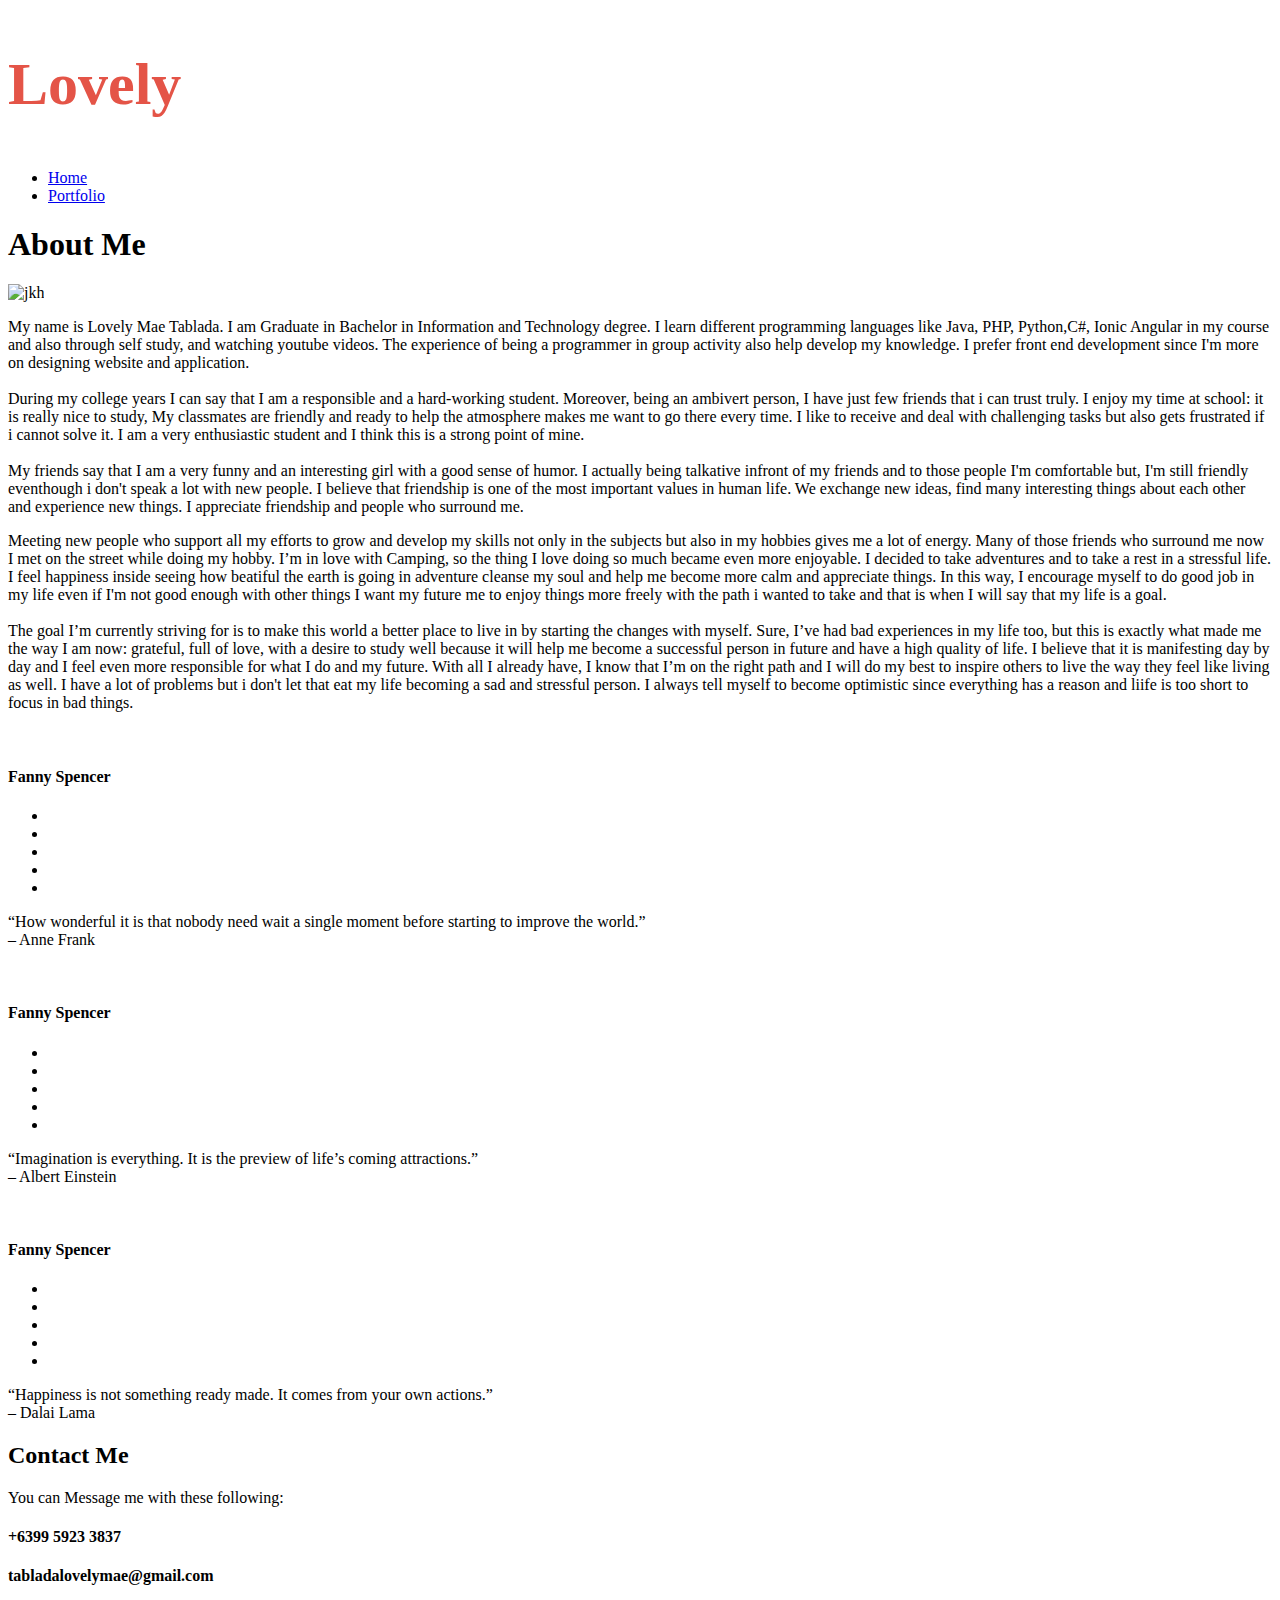
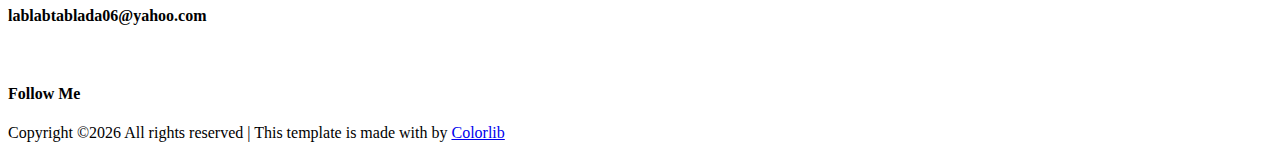
==== about.html @ 7baf6cb9 "update about.html" ====
<!DOCTYPE html>
<html lang="zxx" class="no-js">

<head>
	<!-- Mobile Specific Meta -->
	<meta name="viewport" content="width=device-width, initial-scale=1, shrink-to-fit=no">
	<!-- Favicon-->
	<link rel="shortcut icon" href="img/fav.png">
	<!-- Author Meta -->
	<meta name="author" content="colorlib">
	<!-- Meta Description -->
	<meta name="description" content="">
	<!-- Meta Keyword -->
	<meta name="keywords" content="">
	<!-- meta character set -->
	<meta charset="UTF-8">
	<!-- Site Title -->
	<title>About</title>

	<link href="https://fonts.googleapis.com/css?family=Poppins:100,200,400,300,500,600,700" rel="stylesheet">
	<link href="https://fonts.googleapis.com/css?family=Roboto:300,400,500,600,700,900" rel="stylesheet">
	<!--
			CSS
			============================================= -->
	<link rel="stylesheet" href="css/linearicons.css">
	<link rel="stylesheet" href="css/font-awesome.min.css">
	<link rel="stylesheet" href="css/bootstrap.css">
	<link rel="stylesheet" href="css/magnific-popup.css">
	<link rel="stylesheet" href="css/nice-select.css">
	<link rel="stylesheet" href="css/animate.min.css">
	<link rel="stylesheet" href="css/owl.carousel.css">
	<link rel="stylesheet" href="css/main.css">
</head>

<body>

	<!-- Start Header Area -->
	<header id="header" class="dark">
		<div class="container main-menu">
			<div class="row align-items-center d-flex">
				<div id="logo">
					<h2 style="font-family:Vladimir Script; font-size:60px; color:#e45447;">Lovely</h2>
				</div>
				<nav id="nav-menu-container" class="ml-auto">
					<ul class="nav-menu white">
						<li class=""><a href="index.html">Home</a></li>
						<li><a href="portfolio.html">Portfolio</a></li>
						
					</ul>
				</nav>
			</div>
		</div>
	</header>
	<!-- End Header Area -->

	<!-- start banner Area -->
	<section class="banner-area relative">
		<div class="container">
			<div class="row d-flex align-items-center justify-content-center">
				<div class="about-content col-lg-12">
					<h1 class="text-white">
						About Me
					</h1>
					
				</div>
			</div>
		</div>
	</section>
	<!-- End banner Area -->

	<!-- Start About Area -->
	<section class="about-area section-gap">
		<div class="container">
			<div class="row align-items-center justify-content-between">
				<div class="col-lg-6 about-left">
					<img class="img-fluid" src="img/img2.jpg" alt="jkh">
				</div>
				<div class="col-lg-5 col-md-12 about-right">
					
					<div class="mb-50 wow fadeIn" data-wow-duration=".8s">
						<p>
							My name is Lovely Mae Tablada. I am Graduate in Bachelor in Information and Technology degree. I learn different programming languages like Java, PHP, Python,C#, Ionic Angular in my course and also through self study, and watching youtube videos. The experience of being a programmer in group activity also help develop my knowledge. I prefer front end development since I'm more on designing website and application.
							<br><br>
During my college years I can say that I am a responsible and a hard-working student. Moreover, being an ambivert person, I have just few friends that i can trust truly. I enjoy my time at school: it is really nice to study, My classmates are friendly and ready to help the atmosphere makes me want to go there every time. I like to receive and deal with challenging tasks but also gets frustrated if i cannot solve it. I am a very enthusiastic student and I think this is a strong point of mine.
<br><br>
My friends say that I am a very funny and an interesting girl with a good sense of humor. I actually being talkative infront of my friends and to those people I'm comfortable but, I'm still friendly eventhough i don't speak a lot with new people. I believe that friendship is one of the most important values in human life. We exchange new ideas, find many interesting things about each other and experience new things. I appreciate friendship and people who surround me.
						</p>
						<p>
						Meeting new people who support all my efforts to grow and develop my skills not only in the subjects but also in my hobbies gives me a lot of energy. Many of those friends who surround me now I met on the street while doing my hobby. I’m in love with Camping, so the thing I love doing so much became even more enjoyable. I decided to take adventures and to take a rest in a stressful life. I feel happiness inside seeing how beatiful the earth is going in adventure cleanse my soul and help me become more calm and appreciate things. In this way, I encourage myself to do good job in my life even if I'm not good enough with other things I want my future me to enjoy things more freely with the path i wanted to take and that is when I will say that my life is a goal. 
<br><br>
The goal I’m currently striving for is to make this world a better place to live in by starting the changes with myself. Sure, I’ve had bad experiences in my life too, but this is exactly what made me the way I am now: grateful, full of love, with a desire to study well because it will help me become a successful person in future and have a high quality of life. I believe that it is manifesting day by day and I feel even more responsible for what I do and my future. With all I already have, I know that I’m on the right path and I will do my best to inspire others to live the way they feel like living as well. I have a lot of problems but i don't let that eat my life becoming a sad and stressful person. I always tell myself to become optimistic since everything has a reason and liife is too short to focus in bad things. 
						</p>
					</div>
					
				</div>
			</div>
		</div>
	</section>
	<!-- End About Area -->


	<!-- Start Testimonials Area -->
	<section class="testimonials_area section-gap">
		<div class="container">
			<div class="testi_slider owl-carousel">
				<div class="item">
					<div class="testi_item">
						<img src="img/quote.png" alt="">
						<h4>Fanny Spencer</h4>
						<ul class="list">
							<li><a href="#"><i class="fa fa-star"></i></a></li>
							<li><a href="#"><i class="fa fa-star"></i></a></li>
							<li><a href="#"><i class="fa fa-star"></i></a></li>
							<li><a href="#"><i class="fa fa-star"></i></a></li>
							<li><a href="#"><i class="fa fa-star"></i></a></li>
						</ul>
									<div class="wow fadeIn" data-wow-duration="1s">
							<p>
								“How wonderful it is that nobody need wait a single moment before starting to improve the world.”
									<br>
									– Anne Frank
							</p>
						</div>
					</div>
				</div>
				<div class="item">
					<div class="testi_item">
						<img src="img/quote.png" alt="">
						<h4>Fanny Spencer</h4>
						<ul class="list">
							<li><a href="#"><i class="fa fa-star"></i></a></li>
							<li><a href="#"><i class="fa fa-star"></i></a></li>
							<li><a href="#"><i class="fa fa-star"></i></a></li>
							<li><a href="#"><i class="fa fa-star"></i></a></li>
							<li><a href="#"><i class="fa fa-star"></i></a></li>
						</ul>
						<div class="wow fadeIn" data-wow-duration="1s">
							<p>
								“Imagination is everything. It is the preview of life’s coming attractions.”
									<br>
								– Albert Einstein
							</p>
						</div>
					</div>
				</div>
				<div class="item">
					<div class="testi_item">
						<img src="img/quote.png" alt="">
						<h4>Fanny Spencer</h4>
						<ul class="list">
							<li><a href="#"><i class="fa fa-star"></i></a></li>
							<li><a href="#"><i class="fa fa-star"></i></a></li>
							<li><a href="#"><i class="fa fa-star"></i></a></li>
							<li><a href="#"><i class="fa fa-star"></i></a></li>
							<li><a href="#"><i class="fa fa-star"></i></a></li>
						</ul>
						<div class="wow fadeIn" data-wow-duration="1s">
							<p>
								“Happiness is not something ready made. It comes from your own actions.”
									<br>
									– Dalai Lama
							</p>
						</div>
					</div>
				</div>
			</div>
		</div>
	</section>
	<!-- End Testimonials Area -->

	<!-- Start Contact Area -->
	<section class="contact-area section-gap">
		<div class="container">
			<div class="row">
				<div class="col-lg-12">
					<div class="contact-title">
						<h2>Contact Me</h2>
						<p>You can Message me with these following:</p>
					</div>
				</div>
			</div>

			<div class="row mt-80">
				<div class="col-lg-4 col-md-4">
					<div class="contact-box">
						<h4>+6399 5923 3837</h4>
					</div>
				</div>
				<div class="col-lg-4 col-md-4">
					<div class="contact-box">
						<h4>tabladalovelymae@gmail.com</h4>
					</div>
				</div>
				<div class="col-lg-4 col-md-4">
					<div class="contact-box">
						<h4>lablabtablada06@yahoo.com</h4>
					</div>
				</div>
			</div>
		</div>
	</section>
	<!-- End Contact Area -->

	<!-- start footer Area -->
	<footer class="footer-area">
		<div class="container">
			<div class="row justify-content-center">
				<div class="col-lg-12">
					<div class="footer-top flex-column">
						<div class="footer-logo">
							<a href="#">
								<img src="img/logo.png" alt="">
							</a>
							<h4>Follow Me</h4>
						</div>
						<div class="footer-social">
							<a href="#"><i class="fa fa-facebook"></i></a>
							<a href="#"><i class="fa fa-twitter"></i></a>
							<a href="#"><i class="fa fa-dribbble"></i></a>
							<a href="#"><i class="fa fa-behance"></i></a>
						</div>
					</div>
				</div>
			</div>
			<div class="row footer-bottom justify-content-center">
				<p class="col-lg-8 col-sm-12 footer-text">
					<!-- Link back to Colorlib can't be removed. Template is licensed under CC BY 3.0. -->
Copyright &copy;<script>document.write(new Date().getFullYear());</script> All rights reserved | This template is made with <i class="fa fa-heart-o" aria-hidden="true"></i> by <a href="https://colorlib.com" target="_blank">Colorlib</a>
<!-- Link back to Colorlib can't be removed. Template is licensed under CC BY 3.0. --></p>
			</div>
		</div>
	</footer>
	<!-- End footer Area -->

	<!-- ####################### Start Scroll to Top Area ####################### -->
	<div id="back-top">
		<a title="Go to Top" href="#">
			<i class="lnr lnr-arrow-up"></i>
		</a>
	</div>
	<!-- ####################### End Scroll to Top Area ####################### -->

	<script src="js/vendor/jquery-2.2.4.min.js"></script>
	<script src="https://cdnjs.cloudflare.com/ajax/libs/popper.js/1.12.9/umd/popper.min.js" integrity="sha384-ApNbgh9B+Y1QKtv3Rn7W3mgPxhU9K/ScQsAP7hUibX39j7fakFPskvXusvfa0b4Q"
	 crossorigin="anonymous"></script>
	<script src="js/vendor/bootstrap.min.js"></script>
	<script type="text/javascript" src="https://maps.googleapis.com/maps/api/js?key=AIzaSyBhOdIF3Y9382fqJYt5I_sswSrEw5eihAA"></script>
	<script src="js/easing.min.js"></script>
	<script src="js/hoverIntent.js"></script>
	<script src="js/superfish.min.js"></script>
	<script src="js/mn-accordion.js"></script>
	<script src="js/jquery.ajaxchimp.min.js"></script>
	<script src="js/jquery.magnific-popup.min.js"></script>
	<script src="js/owl.carousel.min.js"></script>
	<script src="js/jquery.nice-select.min.js"></script>
	<script src="js/isotope.pkgd.min.js"></script>
	<script src="js/jquery.circlechart.js"></script>
	<script src="js/mail-script.js"></script>
	<script src="js/wow.min.js"></script>
	<script src="js/main.js"></script>
</body>

</html>
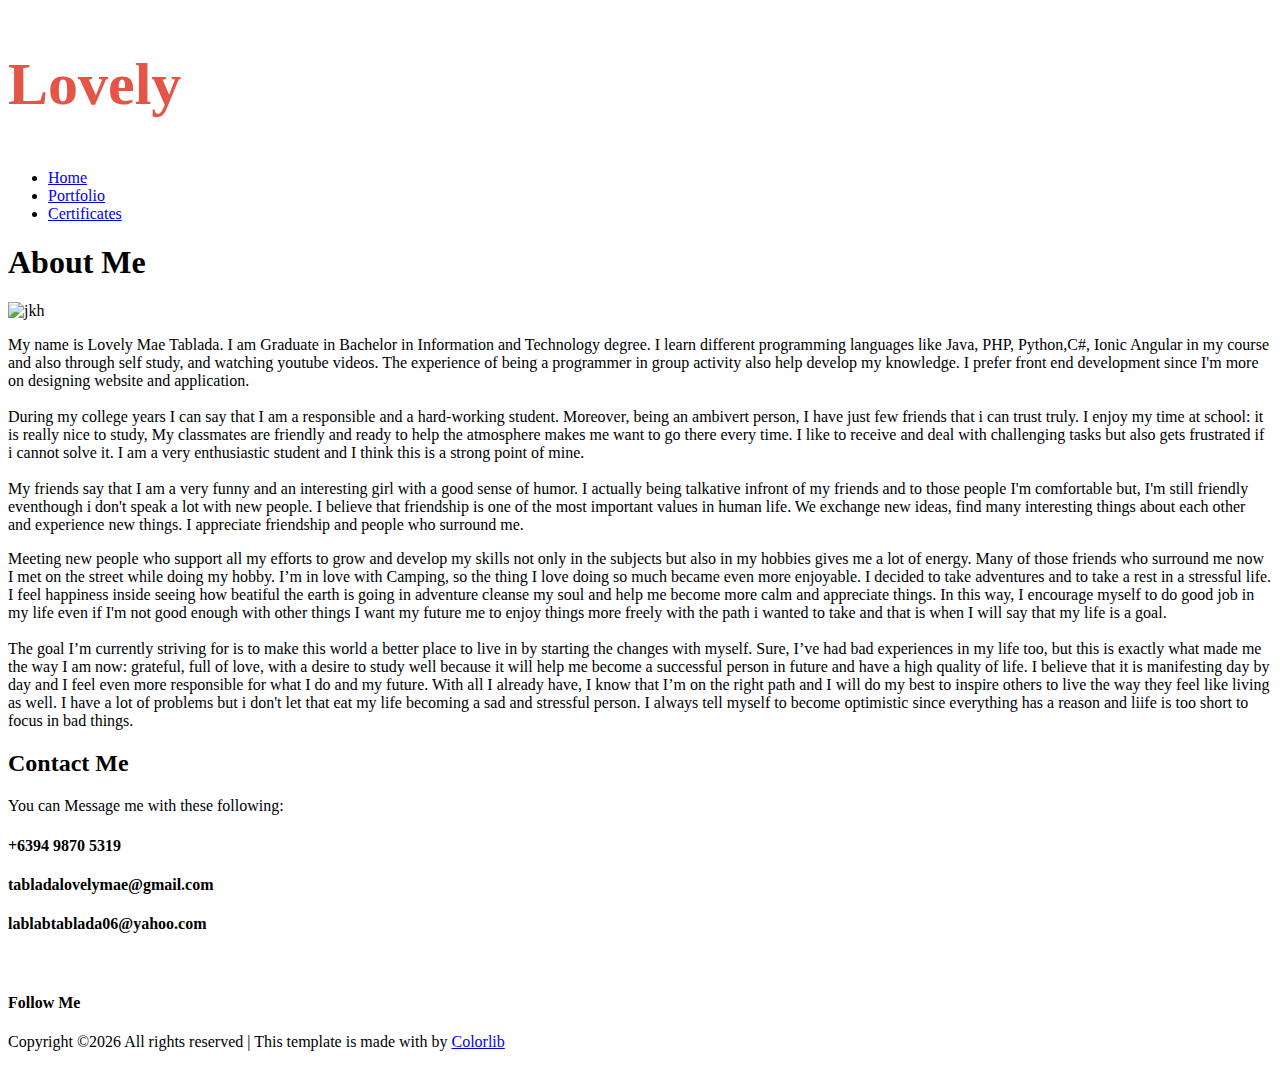
==== commit 58810c25: "update footer" ====
--- a/about.html
+++ b/about.html
@@ -45,6 +45,7 @@
 					<ul class="nav-menu white">
 						<li class=""><a href="index.html">Home</a></li>
 						<li><a href="portfolio.html">Portfolio</a></li>
+						<li><a href="certificate.html">Certificates</a></li>	
 						
 					</ul>
 				</nav>
@@ -99,75 +100,6 @@
 	<!-- End About Area -->
 
 
-	<!-- Start Testimonials Area -->
-	<section class="testimonials_area section-gap">
-		<div class="container">
-			<div class="testi_slider owl-carousel">
-				<div class="item">
-					<div class="testi_item">
-						<img src="img/quote.png" alt="">
-						<h4>Fanny Spencer</h4>
-						<ul class="list">
-							<li><a href="#"><i class="fa fa-star"></i></a></li>
-							<li><a href="#"><i class="fa fa-star"></i></a></li>
-							<li><a href="#"><i class="fa fa-star"></i></a></li>
-							<li><a href="#"><i class="fa fa-star"></i></a></li>
-							<li><a href="#"><i class="fa fa-star"></i></a></li>
-						</ul>
-									<div class="wow fadeIn" data-wow-duration="1s">
-							<p>
-								“How wonderful it is that nobody need wait a single moment before starting to improve the world.”
-									<br>
-									– Anne Frank
-							</p>
-						</div>
-					</div>
-				</div>
-				<div class="item">
-					<div class="testi_item">
-						<img src="img/quote.png" alt="">
-						<h4>Fanny Spencer</h4>
-						<ul class="list">
-							<li><a href="#"><i class="fa fa-star"></i></a></li>
-							<li><a href="#"><i class="fa fa-star"></i></a></li>
-							<li><a href="#"><i class="fa fa-star"></i></a></li>
-							<li><a href="#"><i class="fa fa-star"></i></a></li>
-							<li><a href="#"><i class="fa fa-star"></i></a></li>
-						</ul>
-						<div class="wow fadeIn" data-wow-duration="1s">
-							<p>
-								“Imagination is everything. It is the preview of life’s coming attractions.”
-									<br>
-								– Albert Einstein
-							</p>
-						</div>
-					</div>
-				</div>
-				<div class="item">
-					<div class="testi_item">
-						<img src="img/quote.png" alt="">
-						<h4>Fanny Spencer</h4>
-						<ul class="list">
-							<li><a href="#"><i class="fa fa-star"></i></a></li>
-							<li><a href="#"><i class="fa fa-star"></i></a></li>
-							<li><a href="#"><i class="fa fa-star"></i></a></li>
-							<li><a href="#"><i class="fa fa-star"></i></a></li>
-							<li><a href="#"><i class="fa fa-star"></i></a></li>
-						</ul>
-						<div class="wow fadeIn" data-wow-duration="1s">
-							<p>
-								“Happiness is not something ready made. It comes from your own actions.”
-									<br>
-									– Dalai Lama
-							</p>
-						</div>
-					</div>
-				</div>
-			</div>
-		</div>
-	</section>
-	<!-- End Testimonials Area -->
-
 	<!-- Start Contact Area -->
 	<section class="contact-area section-gap">
 		<div class="container">
@@ -183,7 +115,7 @@
 			<div class="row mt-80">
 				<div class="col-lg-4 col-md-4">
 					<div class="contact-box">
-						<h4>+6399 5923 3837</h4>
+						<h4>+6394 9870 5319</h4>
 					</div>
 				</div>
 				<div class="col-lg-4 col-md-4">
@@ -214,10 +146,10 @@
 							<h4>Follow Me</h4>
 						</div>
 						<div class="footer-social">
-							<a href="#"><i class="fa fa-facebook"></i></a>
+							<a href="https://www.facebook.com/lovelymaetablada/"><i class="fa fa-facebook"></i></a>
 							<a href="#"><i class="fa fa-twitter"></i></a>
-							<a href="#"><i class="fa fa-dribbble"></i></a>
-							<a href="#"><i class="fa fa-behance"></i></a>
+							<a href="https://www.linkedin.com/in/lovely-mae-tablada-301301210/"><i class="fa fa-linkedin"></i></a>
+							<a href="https://github.com/bokyot"><i class="fa fa-github"></i></a>
 						</div>
 					</div>
 				</div>
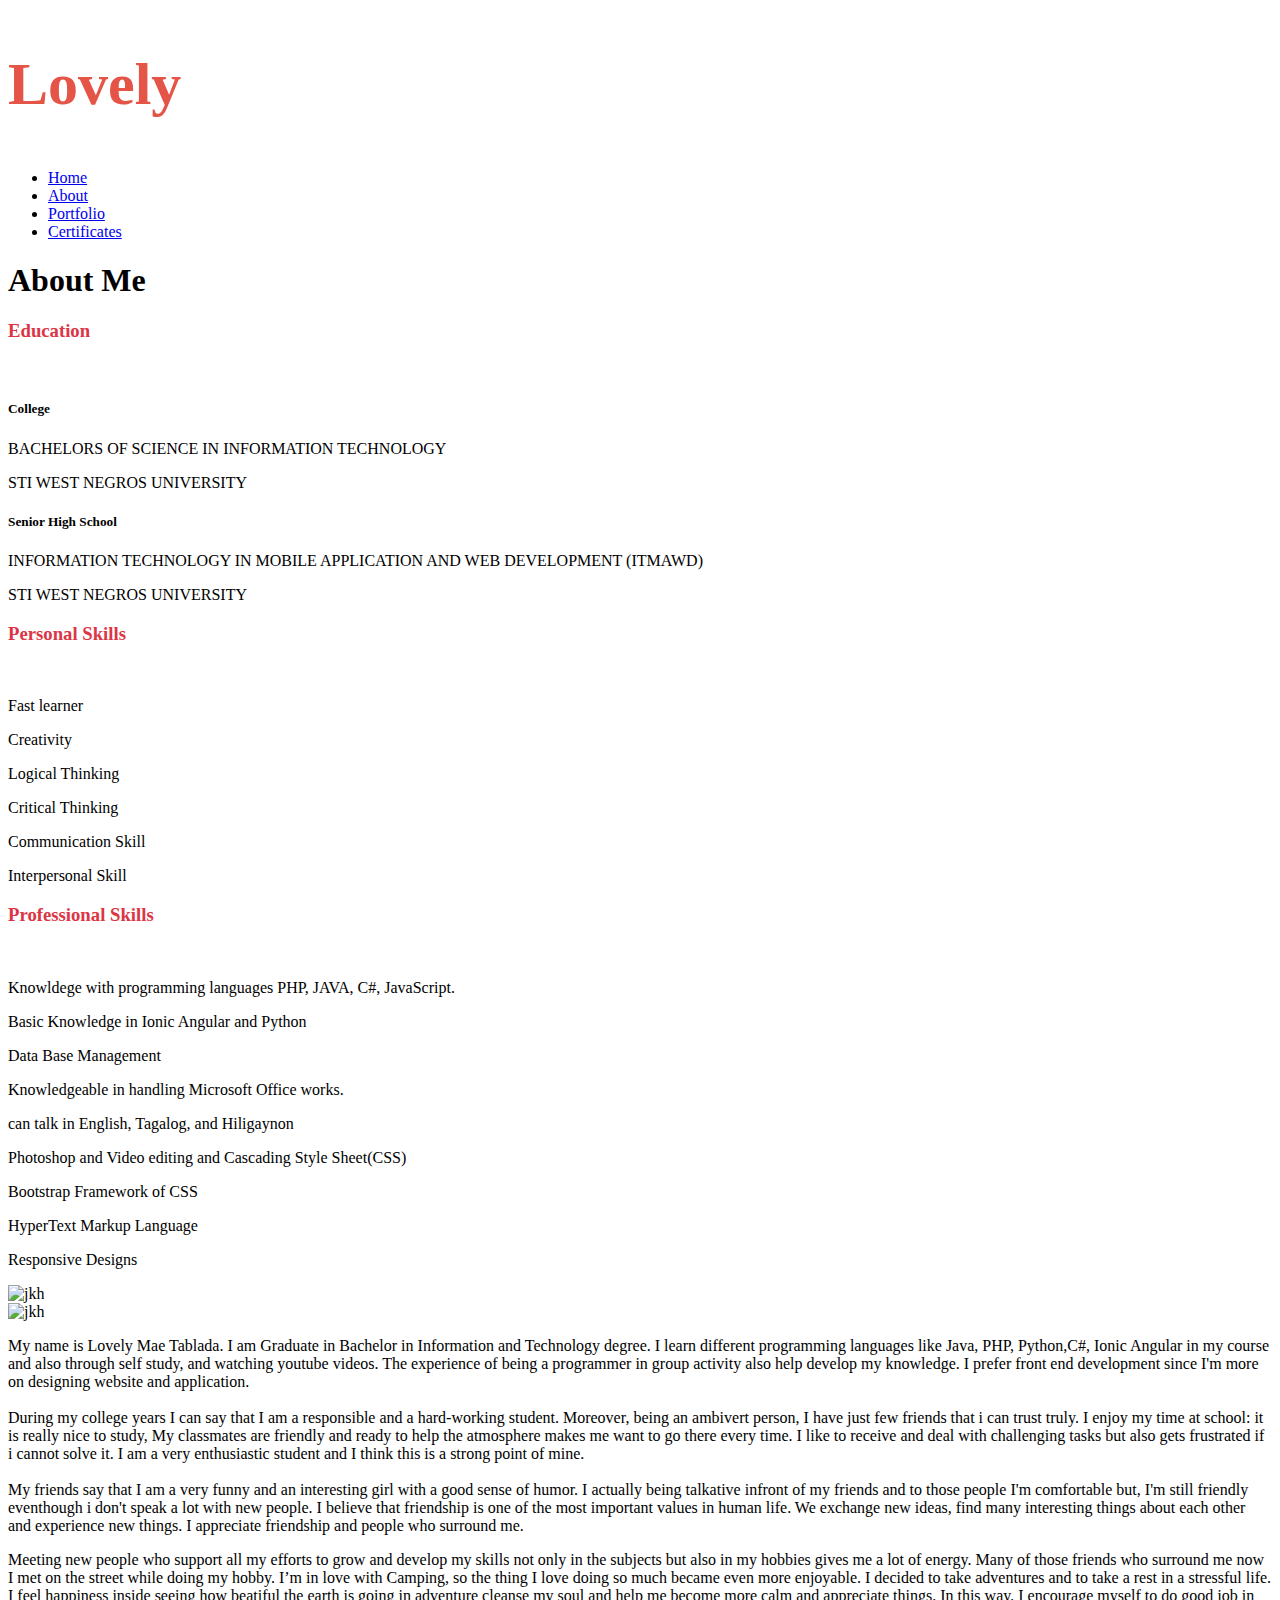
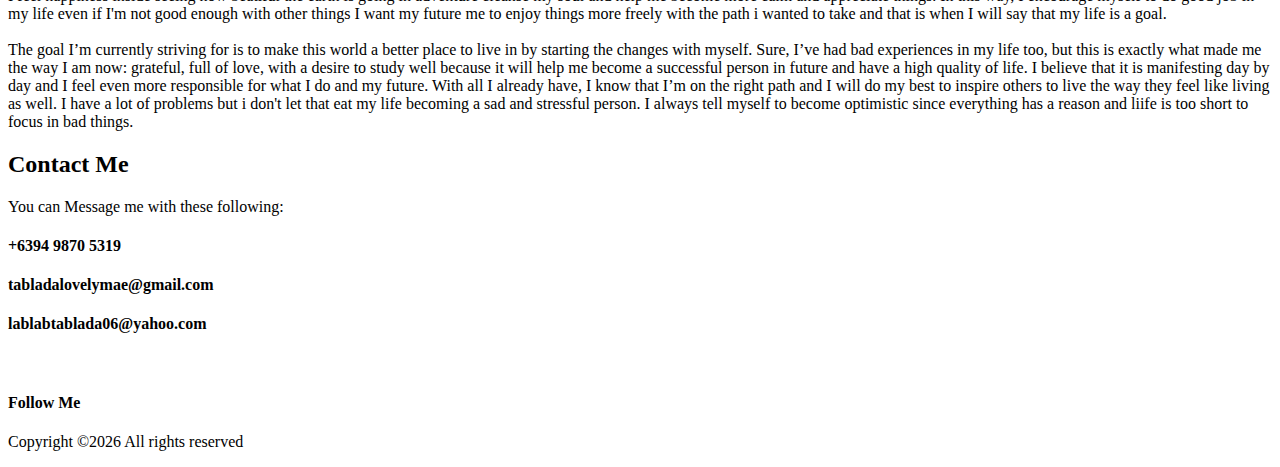
==== commit 6eb59965: "change title" ====
--- a/about.html
+++ b/about.html
@@ -15,7 +15,7 @@
 	<!-- meta character set -->
 	<meta charset="UTF-8">
 	<!-- Site Title -->
-	<title>About</title>
+	<title>Lovely Mae Tablada</title>
 
 	<link href="https://fonts.googleapis.com/css?family=Poppins:100,200,400,300,500,600,700" rel="stylesheet">
 	<link href="https://fonts.googleapis.com/css?family=Roboto:300,400,500,600,700,900" rel="stylesheet">
@@ -30,6 +30,8 @@
 	<link rel="stylesheet" href="css/animate.min.css">
 	<link rel="stylesheet" href="css/owl.carousel.css">
 	<link rel="stylesheet" href="css/main.css">
+
+
 </head>
 
 <body>
@@ -43,9 +45,10 @@
 				</div>
 				<nav id="nav-menu-container" class="ml-auto">
 					<ul class="nav-menu white">
-						<li class=""><a href="index.html">Home</a></li>
+						<li><a href="index.html">Home</a></li>
+						<li><a class="active" href="about.html">About</a></li>
 						<li><a href="portfolio.html">Portfolio</a></li>
-						<li><a href="certificate.html">Certificates</a></li>	
+						<li><a href="certificate.html">Certificates</a></li>
 						
 					</ul>
 				</nav>
@@ -57,7 +60,7 @@
 	<!-- start banner Area -->
 	<section class="banner-area relative">
 		<div class="container">
-			<div class="row d-flex align-items-center justify-content-center">
+			<div class="row align-items-center justify-content-center">
 				<div class="about-content col-lg-12">
 					<h1 class="text-white">
 						About Me
@@ -69,12 +72,71 @@
 	</section>
 	<!-- End banner Area -->
 
+	<!-- Start Resume Area -->
+	<section class="work-area section-gap-top section-gap-bottom-90" id="work">
+		<div class="container">
+			<div class="row">
+			
+				<div class="col-md-4">
+					
+						<h3 style="color:#dc3545;">Education</h3>
+						<br>
+						<h5 >College</h5>
+						<p>BACHELORS OF SCIENCE IN INFORMATION TECHNOLOGY</p>
+						<p>STI WEST NEGROS UNIVERSITY</p>
+
+
+						<h5>Senior High School</h5>
+						<p>INFORMATION TECHNOLOGY IN MOBILE APPLICATION
+						AND WEB DEVELOPMENT (ITMAWD)</p>
+						<p>STI WEST NEGROS UNIVERSITY</p>
+			
+				</div>
+
+
+				<div class="col-md-3">
+
+					<h3 style="color:#dc3545;">Personal Skills</h3>
+					<br>
+					<p>Fast learner</p>
+					<p>Creativity</p>
+					<p>Logical Thinking</p>
+					<p>Critical Thinking</p>
+					<p>Communication Skill</p>
+					<p>Interpersonal Skill</p>
+		
+				</div>
+
+				<div class="col-md-5">
+
+					<h3 style="color:#dc3545;">Professional Skills</h3>
+					<br>
+					<p>Knowldege with programming languages PHP, JAVA, C#, JavaScript.</p>
+					<p>Basic Knowledge in Ionic Angular and Python</p>
+					<p>Data Base Management</p>
+					<p>Knowledgeable in handling Microsoft Office works.</p>
+					<p>can talk in English, Tagalog, and Hiligaynon</p>
+					<p>Photoshop and Video editing and Cascading Style Sheet(CSS)</p>
+					<p>Bootstrap Framework of CSS</p>
+					<p>HyperText Markup Language</p>
+					<p>Responsive Designs</p>
+		
+				</div>
+
+
+			</div>
+		</div>
+	</section>
+	<!-- End Resume Area -->
+
 	<!-- Start About Area -->
 	<section class="about-area section-gap">
 		<div class="container">
 			<div class="row align-items-center justify-content-between">
 				<div class="col-lg-6 about-left">
 					<img class="img-fluid" src="img/img2.jpg" alt="jkh">
+					<br>
+					<img class="img-fluid" src="img/img1.jpg" alt="jkh">
 				</div>
 				<div class="col-lg-5 col-md-12 about-right">
 					
@@ -100,6 +162,8 @@
 	<!-- End About Area -->
 
 
+
+	
 	<!-- Start Contact Area -->
 	<section class="contact-area section-gap">
 		<div class="container">
@@ -132,6 +196,7 @@
 		</div>
 	</section>
 	<!-- End Contact Area -->
+
 
 	<!-- start footer Area -->
 	<footer class="footer-area">
@@ -157,7 +222,7 @@
 			<div class="row footer-bottom justify-content-center">
 				<p class="col-lg-8 col-sm-12 footer-text">
 					<!-- Link back to Colorlib can't be removed. Template is licensed under CC BY 3.0. -->
-Copyright &copy;<script>document.write(new Date().getFullYear());</script> All rights reserved | This template is made with <i class="fa fa-heart-o" aria-hidden="true"></i> by <a href="https://colorlib.com" target="_blank">Colorlib</a>
+Copyright &copy;<script>document.write(new Date().getFullYear());</script> All rights reserved <i class="fa fa-heart-o" aria-hidden="true"></i>
 <!-- Link back to Colorlib can't be removed. Template is licensed under CC BY 3.0. --></p>
 			</div>
 		</div>
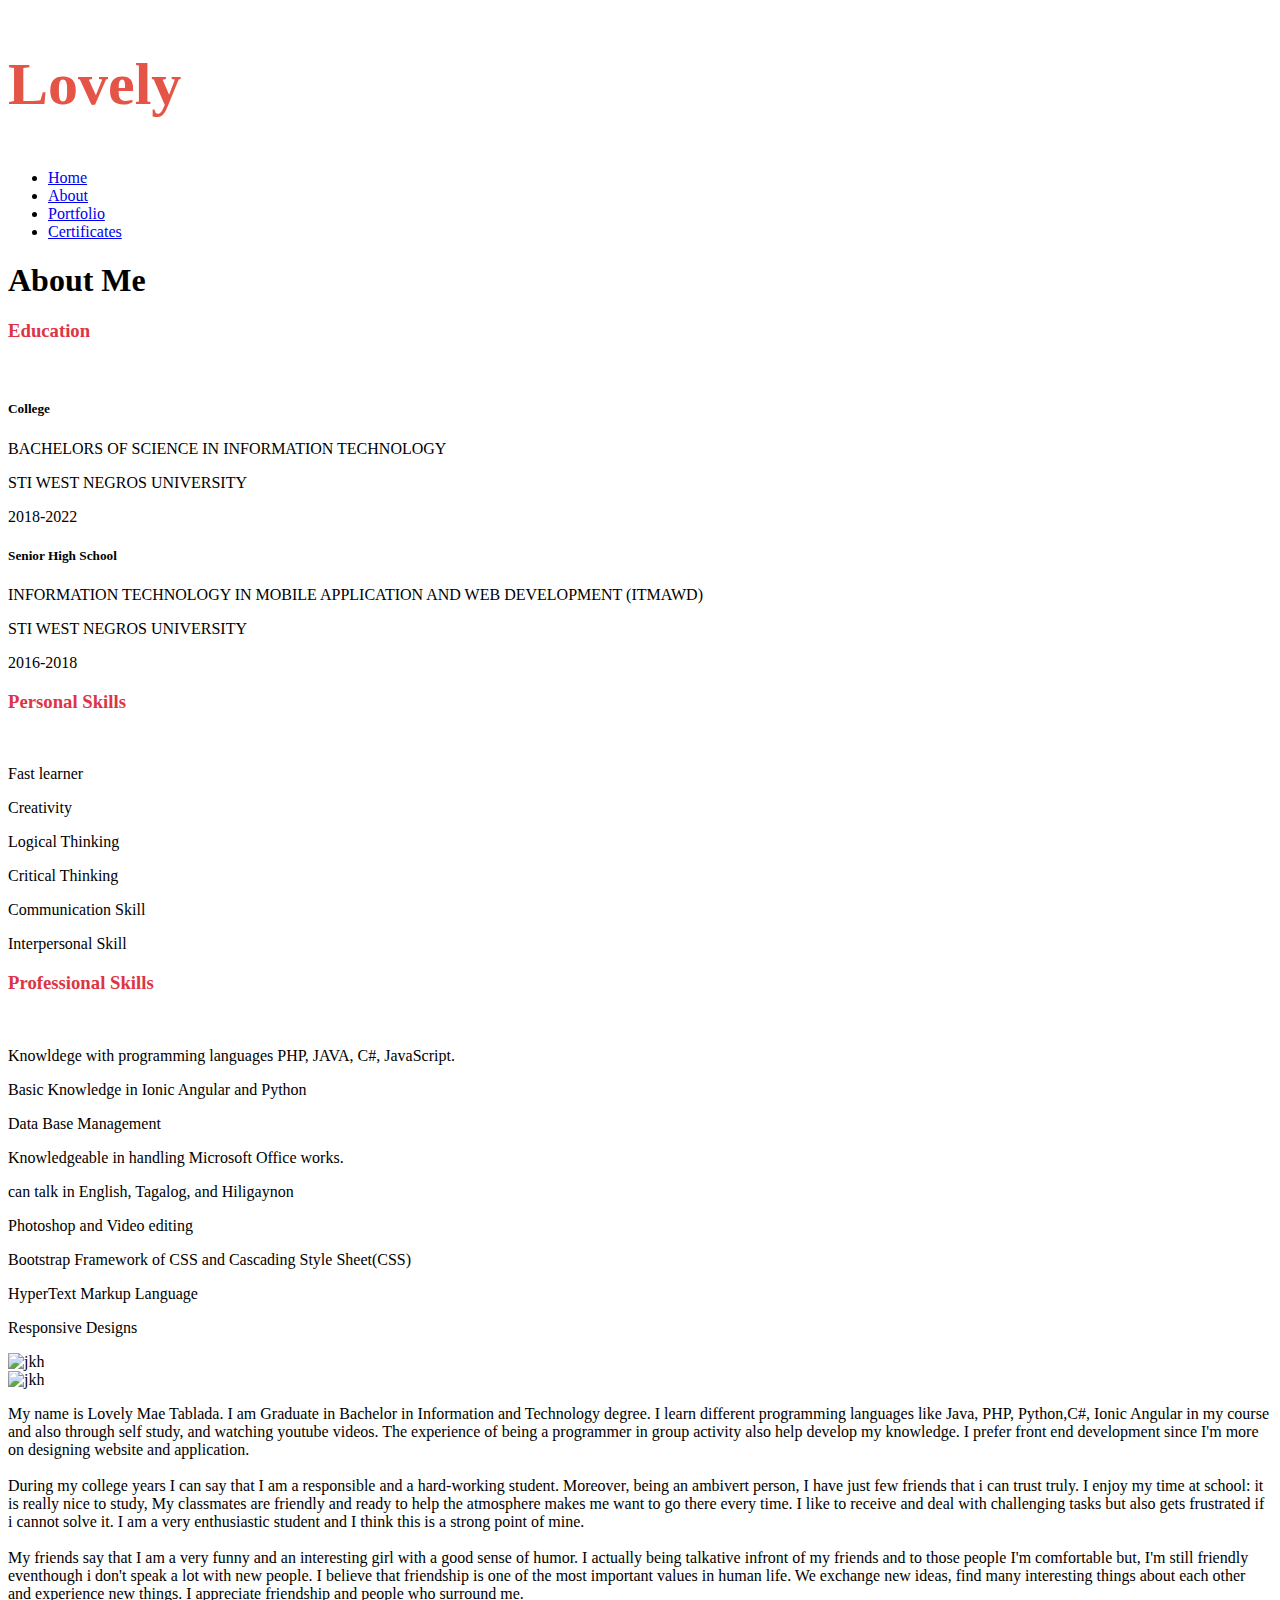
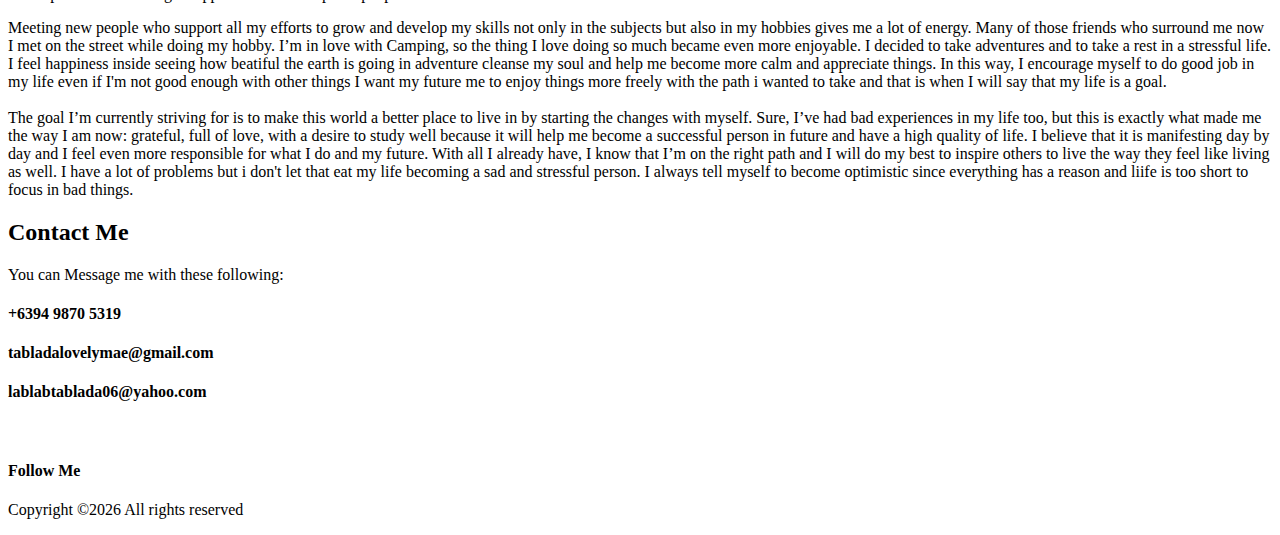
==== commit 4b85d6ef: "Update about.html" ====
--- a/about.html
+++ b/about.html
@@ -5,7 +5,7 @@
 	<!-- Mobile Specific Meta -->
 	<meta name="viewport" content="width=device-width, initial-scale=1, shrink-to-fit=no">
 	<!-- Favicon-->
-	<link rel="shortcut icon" href="img/fav.png">
+	<link rel="shortcut icon" href="img/logo.png">
 	<!-- Author Meta -->
 	<meta name="author" content="colorlib">
 	<!-- Meta Description -->
@@ -83,13 +83,13 @@
 						<br>
 						<h5 >College</h5>
 						<p>BACHELORS OF SCIENCE IN INFORMATION TECHNOLOGY</p>
-						<p>STI WEST NEGROS UNIVERSITY</p>
+						<p>STI WEST NEGROS UNIVERSITY</p><p>2018-2022</p>
 
 
 						<h5>Senior High School</h5>
 						<p>INFORMATION TECHNOLOGY IN MOBILE APPLICATION
 						AND WEB DEVELOPMENT (ITMAWD)</p>
-						<p>STI WEST NEGROS UNIVERSITY</p>
+						<p>STI WEST NEGROS UNIVERSITY</p><p>2016-2018</p>
 			
 				</div>
 
@@ -116,8 +116,8 @@
 					<p>Data Base Management</p>
 					<p>Knowledgeable in handling Microsoft Office works.</p>
 					<p>can talk in English, Tagalog, and Hiligaynon</p>
-					<p>Photoshop and Video editing and Cascading Style Sheet(CSS)</p>
-					<p>Bootstrap Framework of CSS</p>
+					<p>Photoshop and Video editing</p>
+					<p>Bootstrap Framework of CSS and Cascading Style Sheet(CSS)</p>
 					<p>HyperText Markup Language</p>
 					<p>Responsive Designs</p>
 		
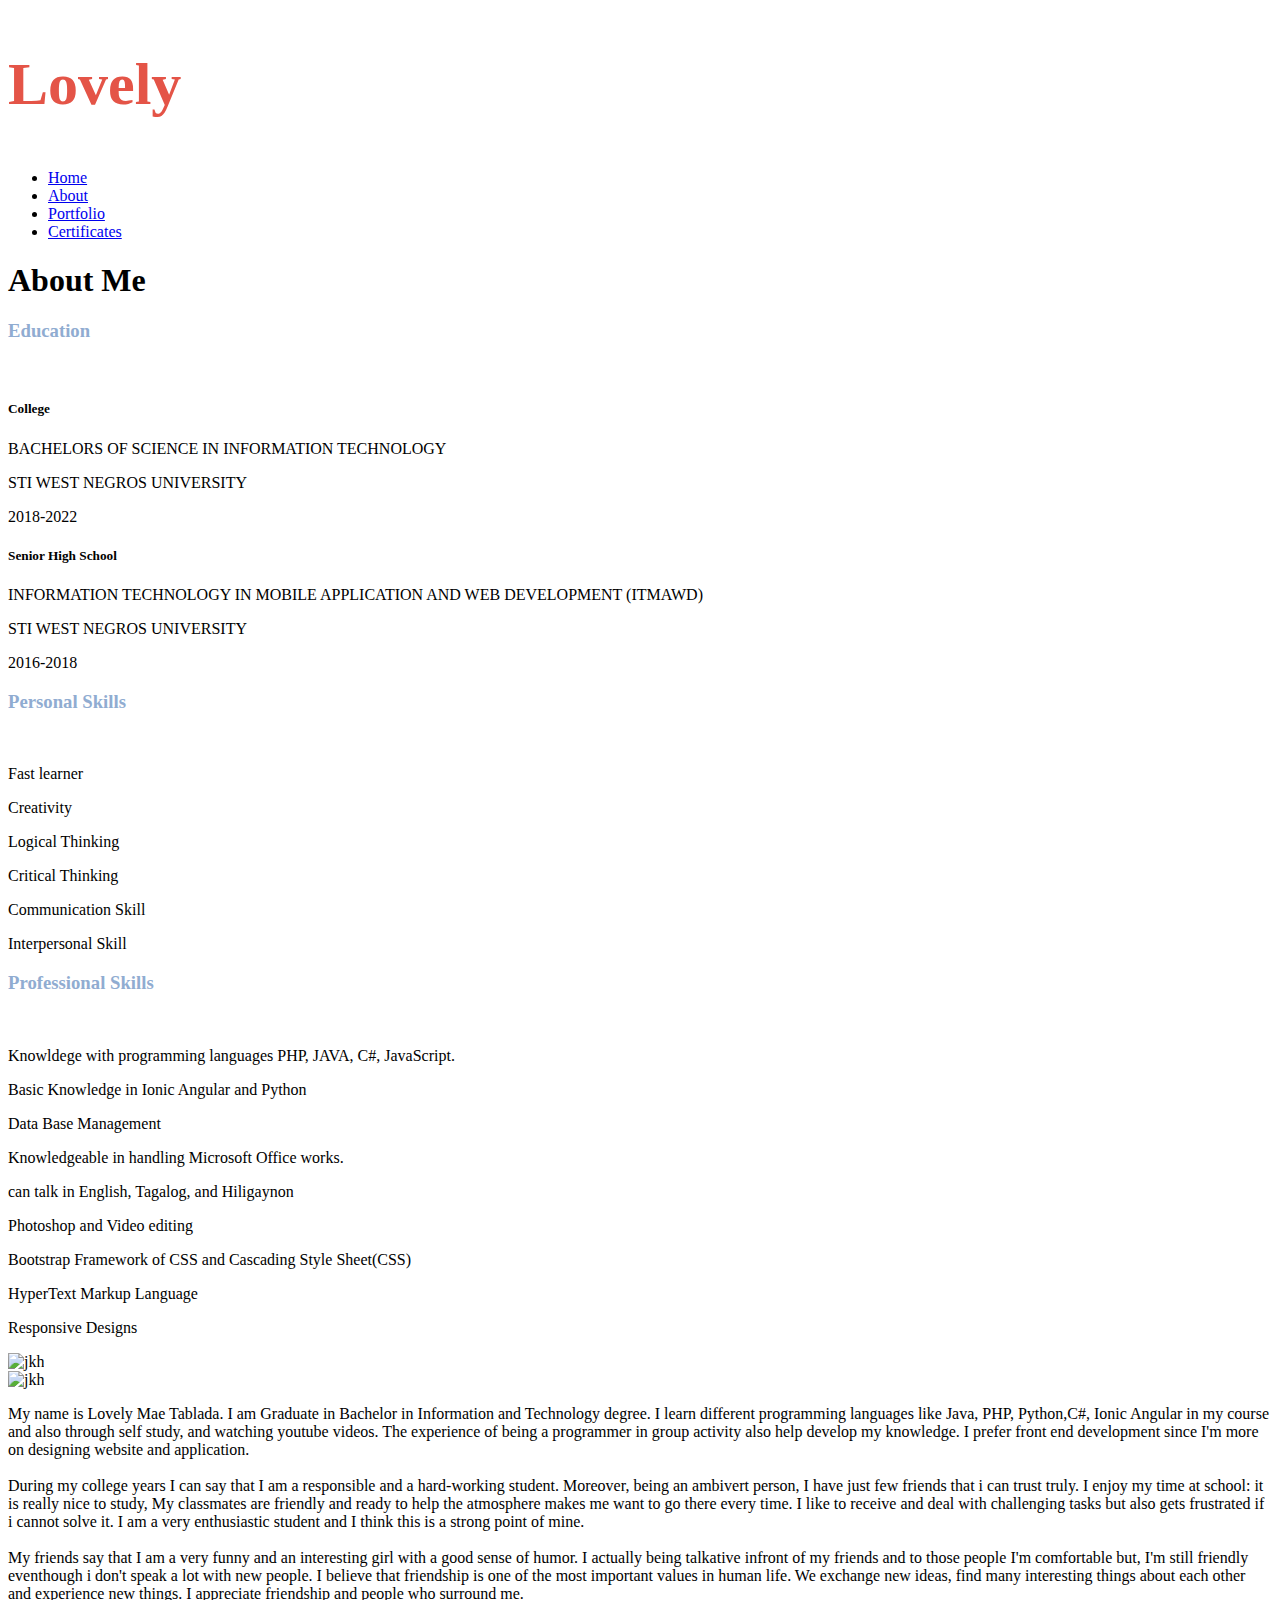
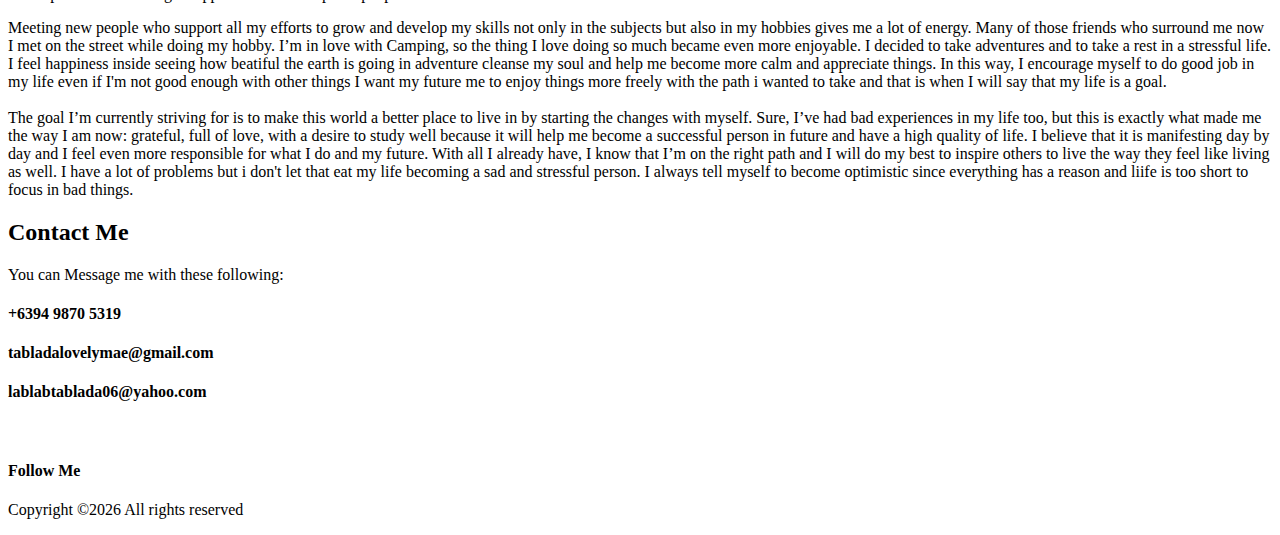
==== commit 8cf206b2: "update" ====
--- a/about.html
+++ b/about.html
@@ -79,7 +79,7 @@
 			
 				<div class="col-md-4">
 					
-						<h3 style="color:#dc3545;">Education</h3>
+						<h3 style="color:#90acd1;">Education</h3>
 						<br>
 						<h5 >College</h5>
 						<p>BACHELORS OF SCIENCE IN INFORMATION TECHNOLOGY</p>
@@ -96,7 +96,7 @@
 
 				<div class="col-md-3">
 
-					<h3 style="color:#dc3545;">Personal Skills</h3>
+					<h3 style="color:#90acd1;">Personal Skills</h3>
 					<br>
 					<p>Fast learner</p>
 					<p>Creativity</p>
@@ -109,7 +109,7 @@
 
 				<div class="col-md-5">
 
-					<h3 style="color:#dc3545;">Professional Skills</h3>
+					<h3 style="color:#90acd1;">Professional Skills</h3>
 					<br>
 					<p>Knowldege with programming languages PHP, JAVA, C#, JavaScript.</p>
 					<p>Basic Knowledge in Ionic Angular and Python</p>
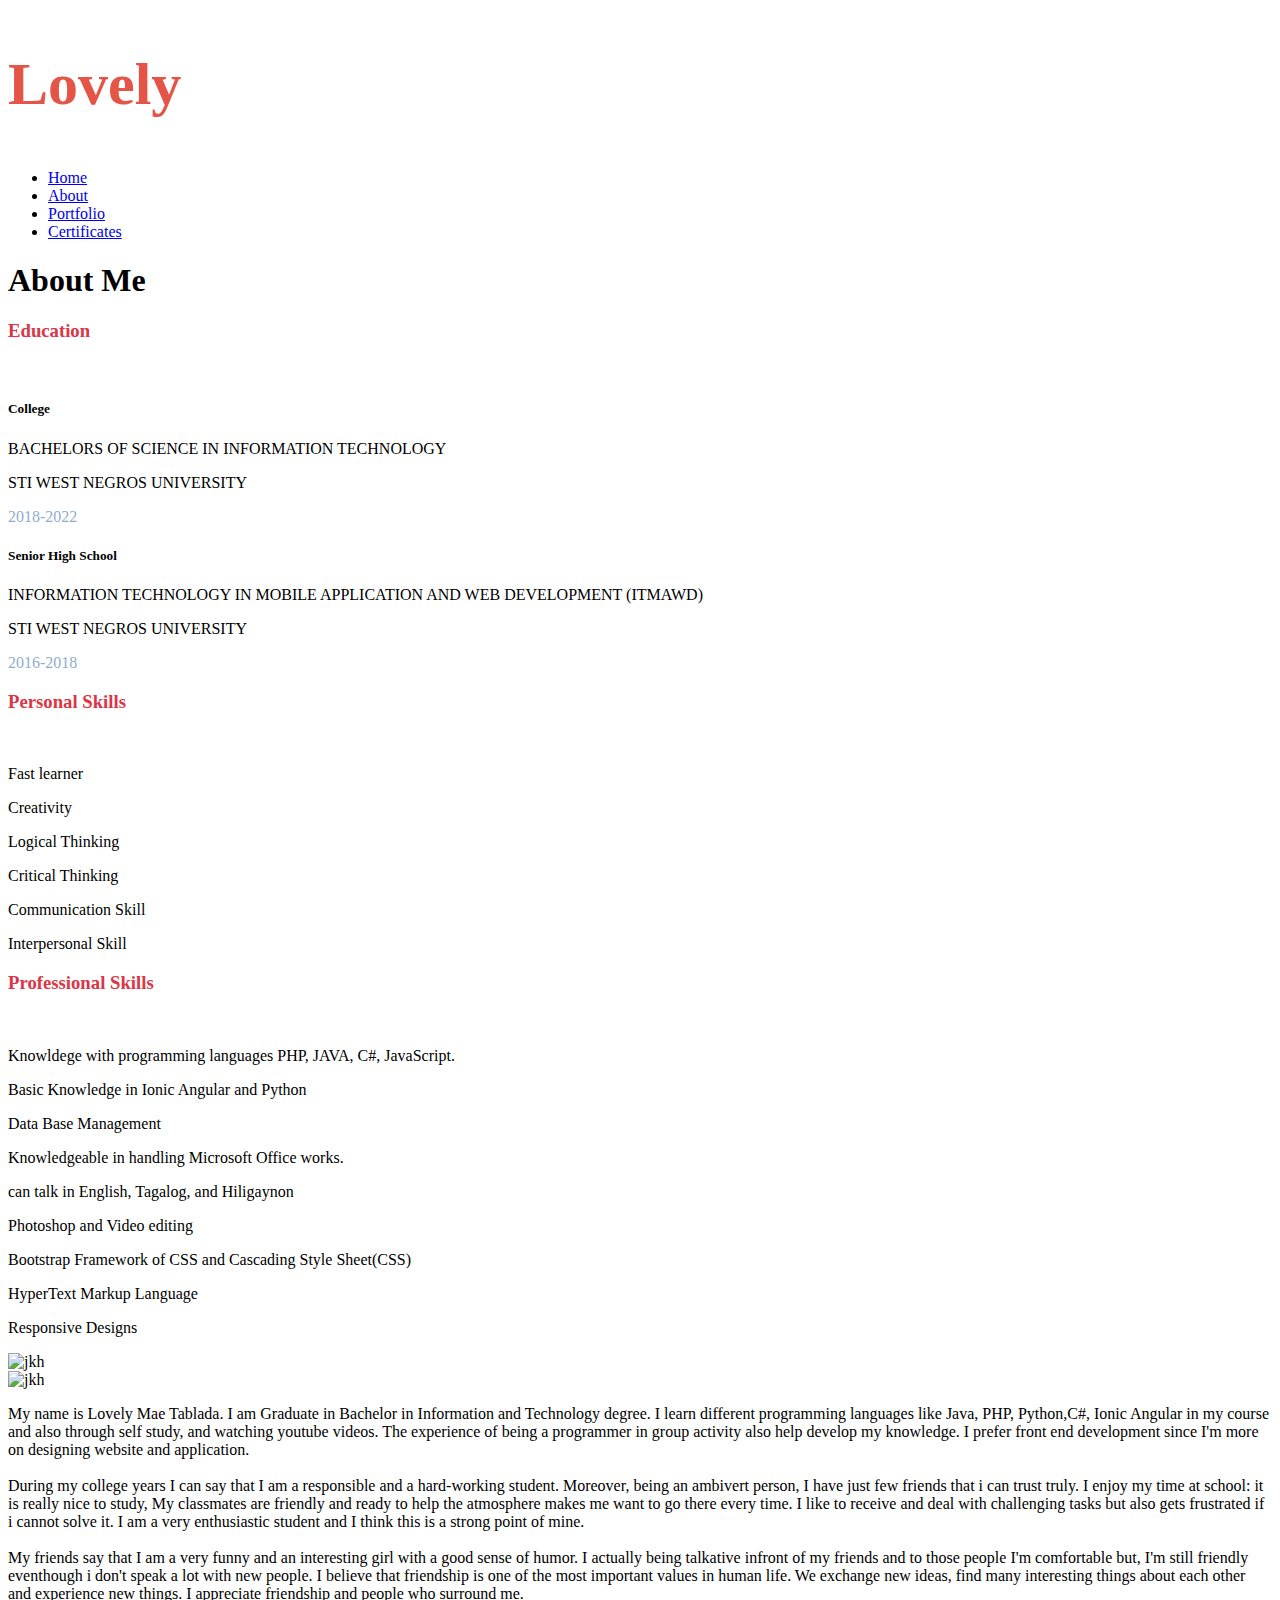
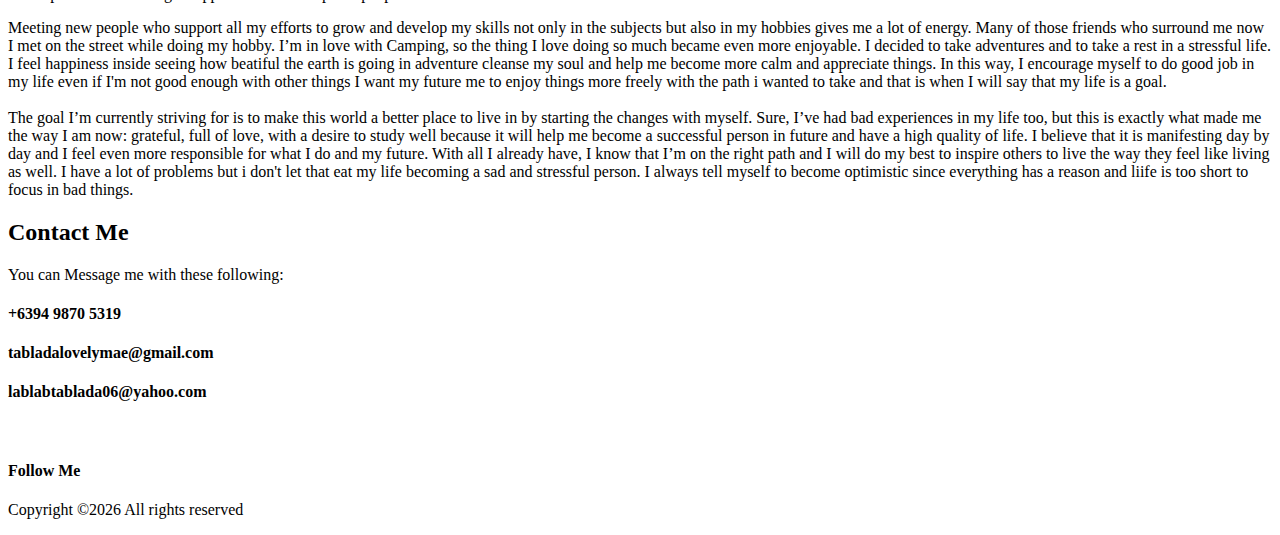
==== commit 3b8ea036: "Update about.html" ====
--- a/about.html
+++ b/about.html
@@ -79,24 +79,24 @@
 			
 				<div class="col-md-4">
 					
-						<h3 style="color:#90acd1;">Education</h3>
+						<h3 style="color:#dc3545;">Education</h3>
 						<br>
 						<h5 >College</h5>
 						<p>BACHELORS OF SCIENCE IN INFORMATION TECHNOLOGY</p>
-						<p>STI WEST NEGROS UNIVERSITY</p><p>2018-2022</p>
+						<p>STI WEST NEGROS UNIVERSITY</p><p style="color:#90acd1">2018-2022</p>
 
 
 						<h5>Senior High School</h5>
 						<p>INFORMATION TECHNOLOGY IN MOBILE APPLICATION
 						AND WEB DEVELOPMENT (ITMAWD)</p>
-						<p>STI WEST NEGROS UNIVERSITY</p><p>2016-2018</p>
+						<p>STI WEST NEGROS UNIVERSITY</p><p style="color:#90acd1">2016-2018</p>
 			
 				</div>
 
 
 				<div class="col-md-3">
 
-					<h3 style="color:#90acd1;">Personal Skills</h3>
+					<h3 style="color:#dc3545;">Personal Skills</h3>
 					<br>
 					<p>Fast learner</p>
 					<p>Creativity</p>
@@ -109,7 +109,7 @@
 
 				<div class="col-md-5">
 
-					<h3 style="color:#90acd1;">Professional Skills</h3>
+					<h3 style="color:#dc3545;">Professional Skills</h3>
 					<br>
 					<p>Knowldege with programming languages PHP, JAVA, C#, JavaScript.</p>
 					<p>Basic Knowledge in Ionic Angular and Python</p>
@@ -212,7 +212,7 @@
 						</div>
 						<div class="footer-social">
 							<a href="https://www.facebook.com/lovelymaetablada/"><i class="fa fa-facebook"></i></a>
-							<a href="#"><i class="fa fa-twitter"></i></a>
+							<a href="#"><i class="fa fa-instagram"></i></a>
 							<a href="https://www.linkedin.com/in/lovely-mae-tablada-301301210/"><i class="fa fa-linkedin"></i></a>
 							<a href="https://github.com/bokyot"><i class="fa fa-github"></i></a>
 						</div>
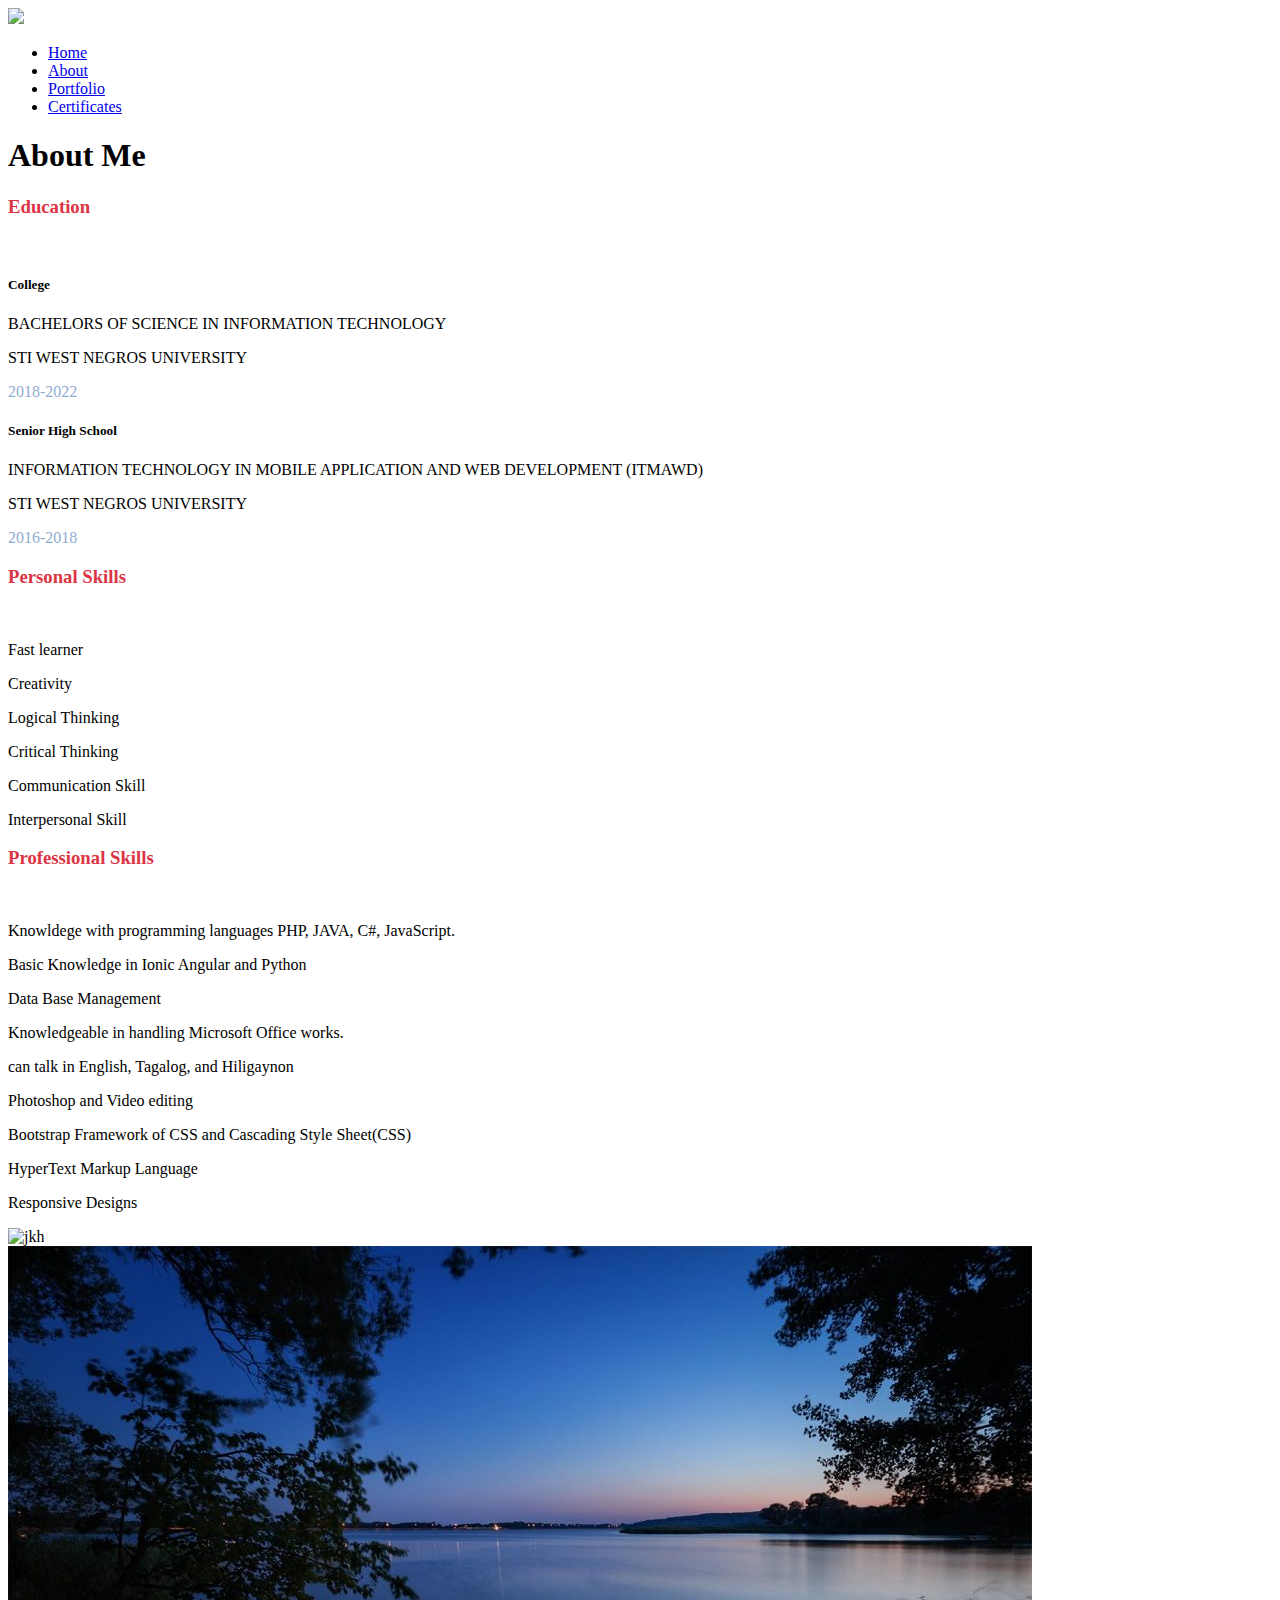
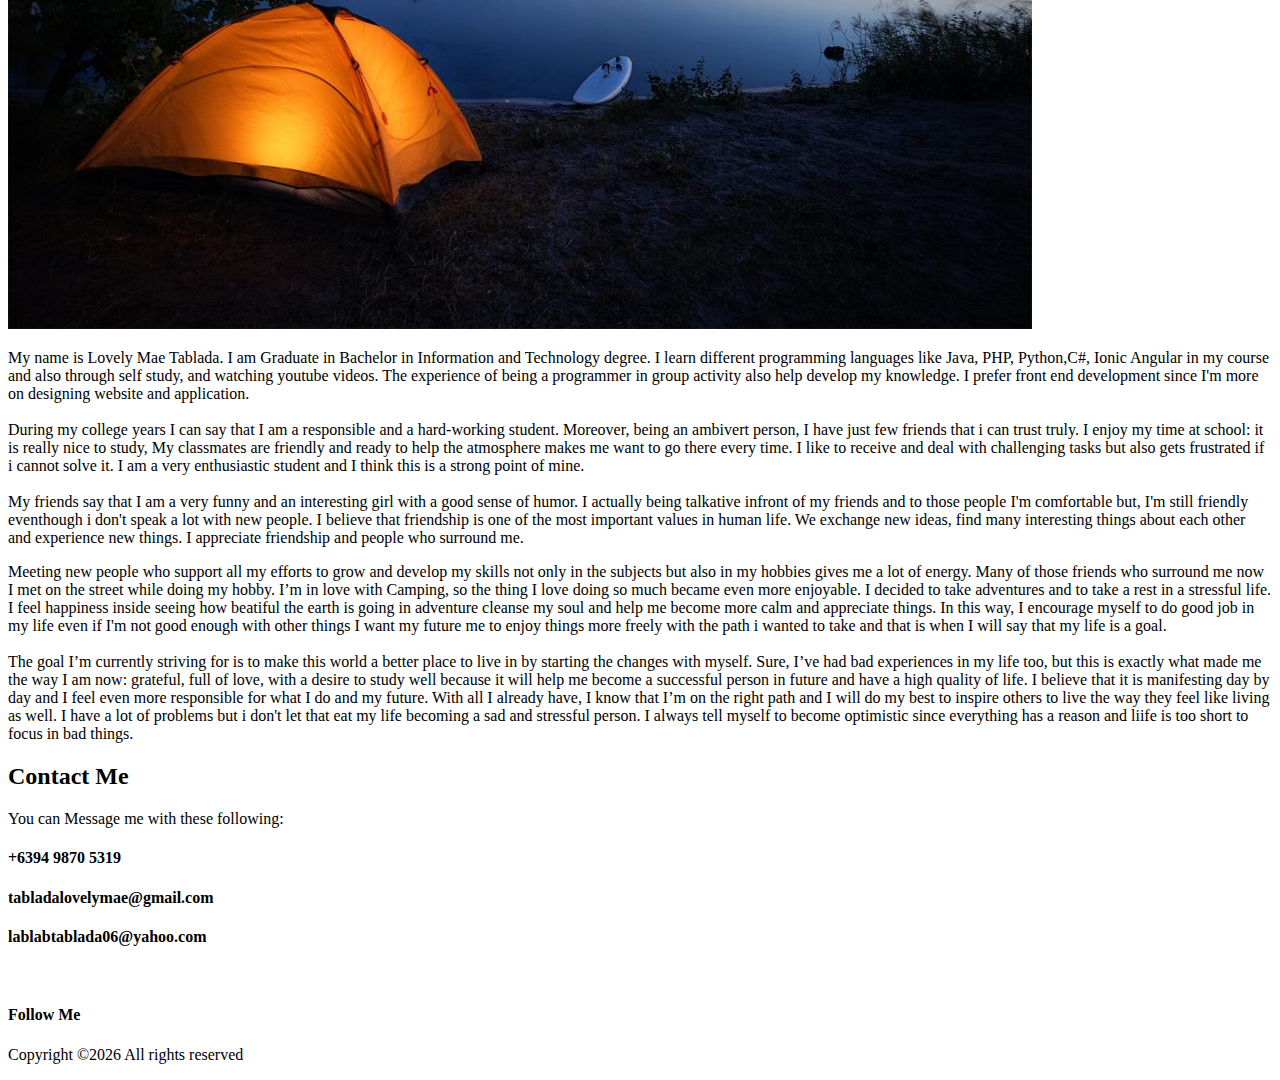
==== commit cef1d6cf: "update about" ====
--- a/about.html
+++ b/about.html
@@ -41,7 +41,7 @@
 		<div class="container main-menu">
 			<div class="row align-items-center d-flex">
 				<div id="logo">
-					<h2 style="font-family:Vladimir Script; font-size:60px; color:#e45447;">Lovely</h2>
+					<img src="img/logo.png">
 				</div>
 				<nav id="nav-menu-container" class="ml-auto">
 					<ul class="nav-menu white">
@@ -136,7 +136,7 @@
 				<div class="col-lg-6 about-left">
 					<img class="img-fluid" src="img/img2.jpg" alt="jkh">
 					<br>
-					<img class="img-fluid" src="img/img1.jpg" alt="jkh">
+					<img class="img-fluid" src="img/camp.jpg" alt="jkh">
 				</div>
 				<div class="col-lg-5 col-md-12 about-right">
 					
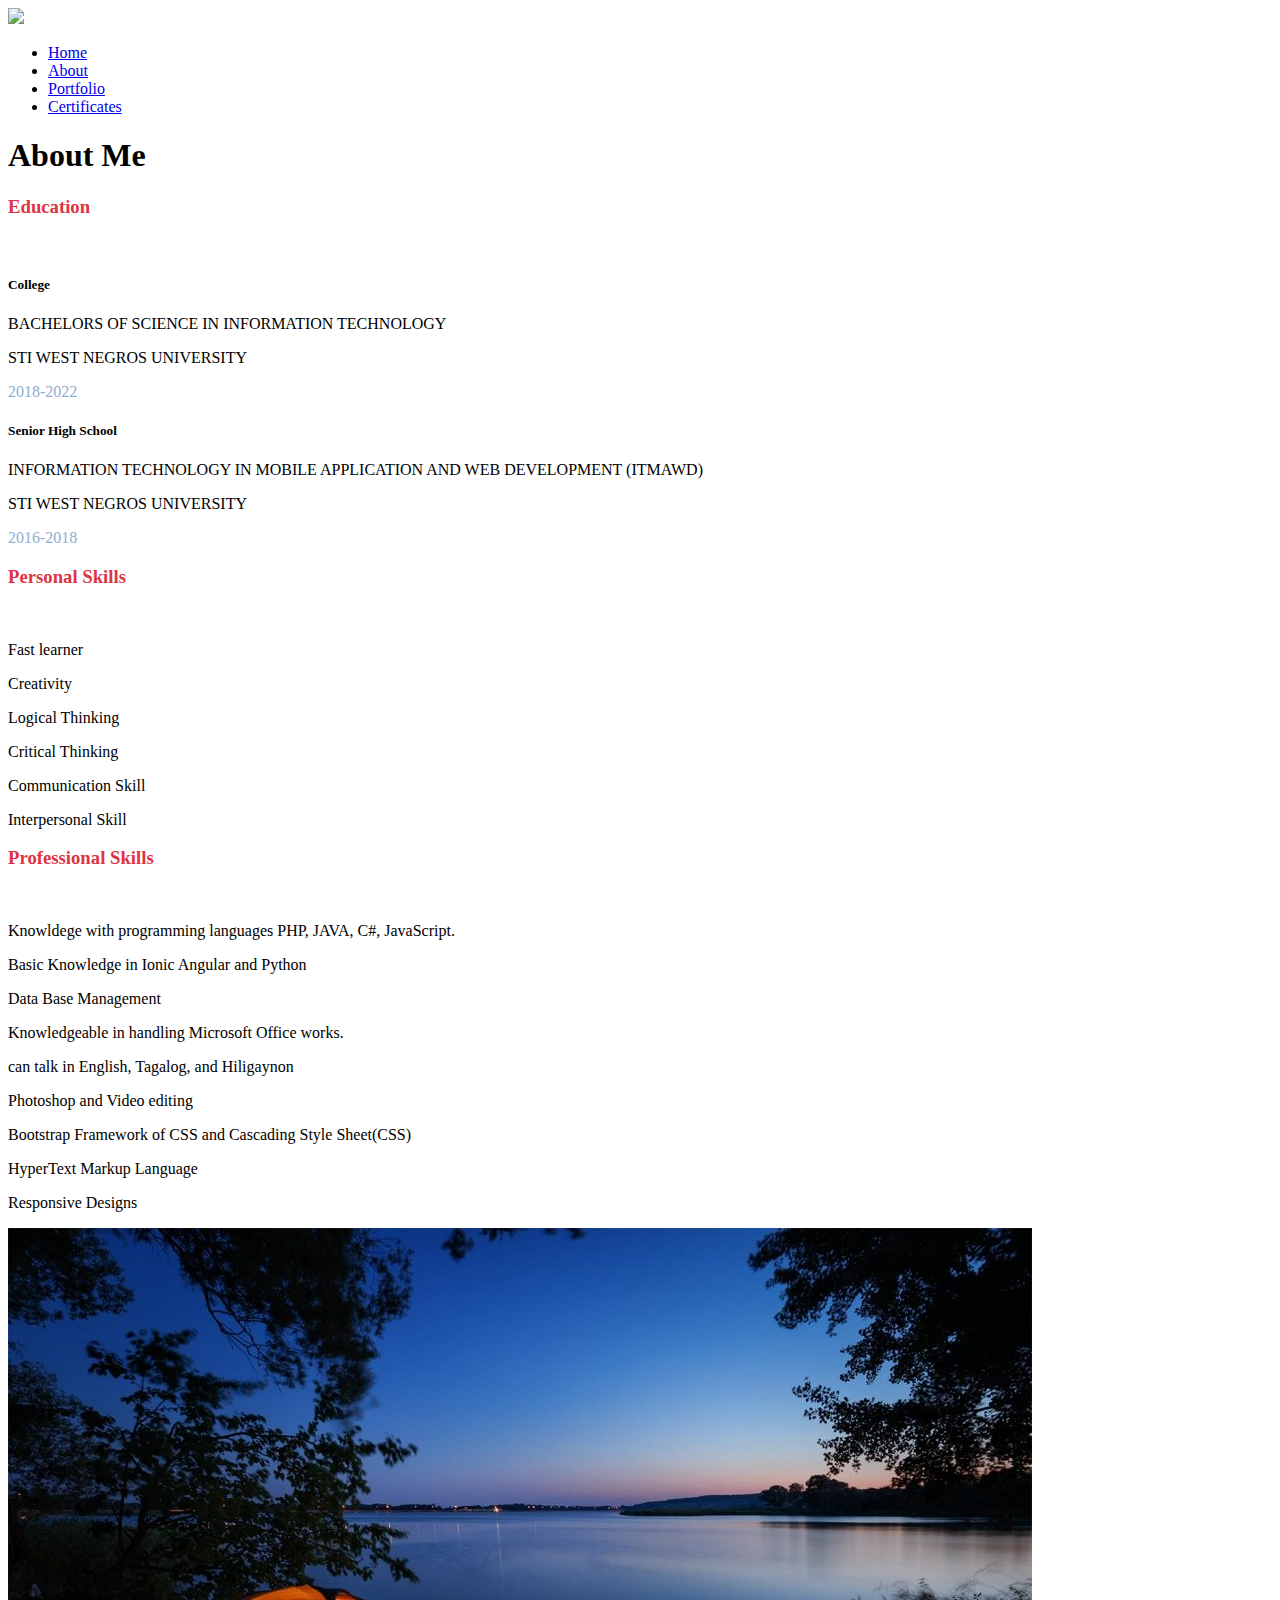
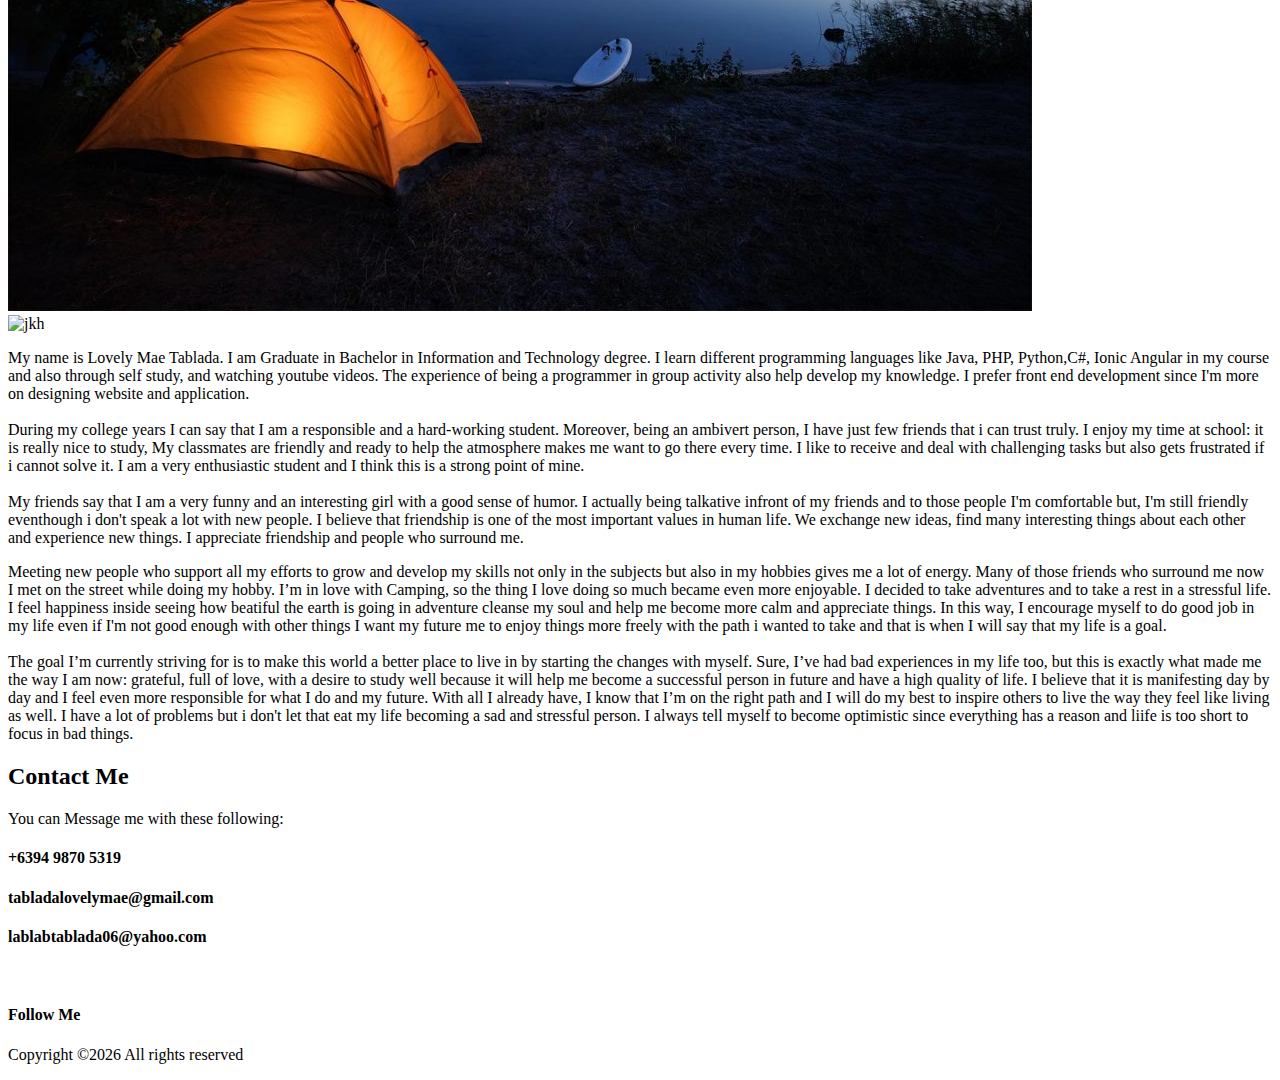
==== commit f1f0a636: "Update about.html" ====
--- a/about.html
+++ b/about.html
@@ -134,9 +134,9 @@
 		<div class="container">
 			<div class="row align-items-center justify-content-between">
 				<div class="col-lg-6 about-left">
+					<img class="img-fluid" src="img/camp.jpg" alt="jkh">
+					<br>
 					<img class="img-fluid" src="img/img2.jpg" alt="jkh">
-					<br>
-					<img class="img-fluid" src="img/camp.jpg" alt="jkh">
 				</div>
 				<div class="col-lg-5 col-md-12 about-right">
 					
